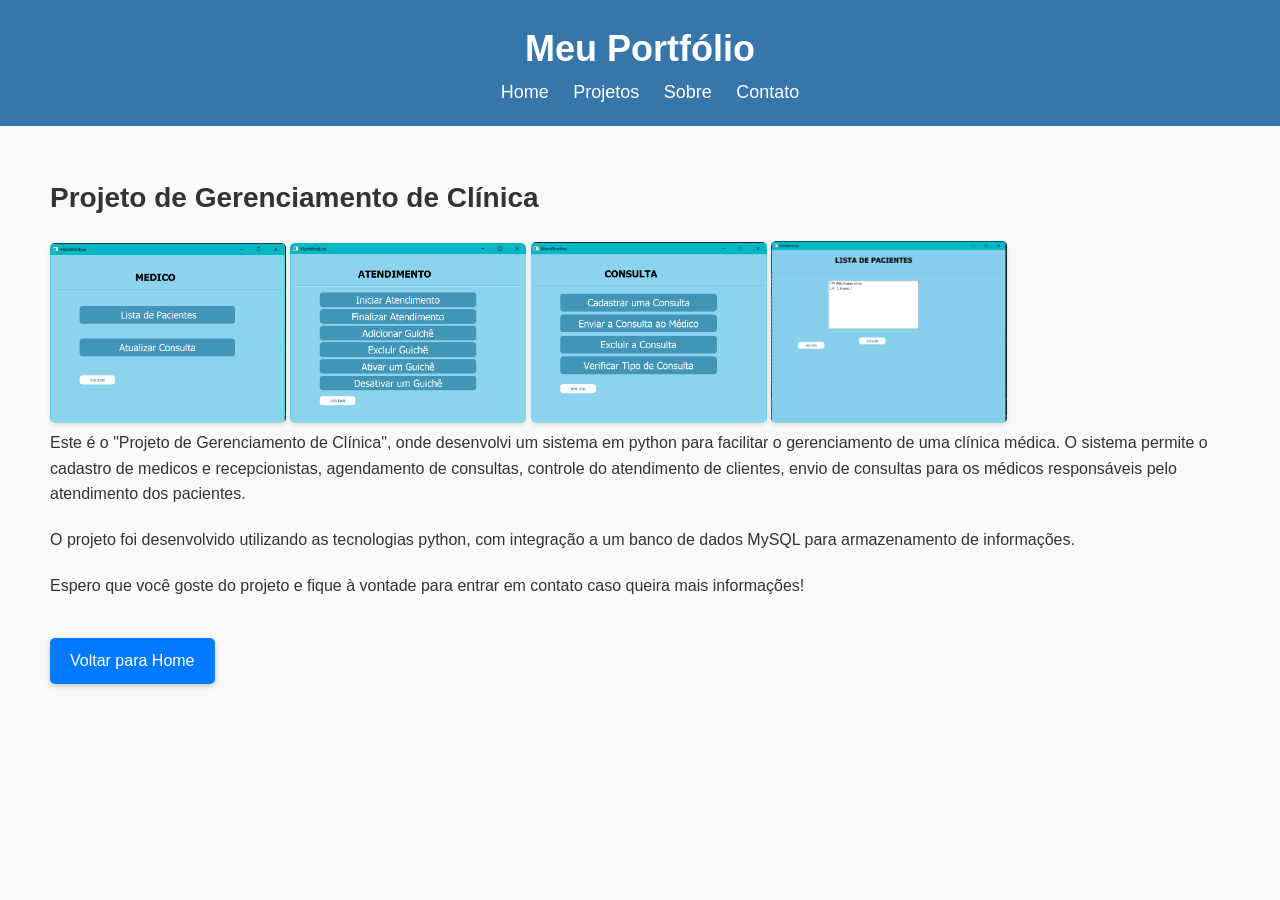
==== projeto1.html @ 40279460 "atual" ====
<!DOCTYPE HTML>
<!--
	Editorial by HTML5 UP
	html5up.net | @ajlkn
	Free for personal and commercial use under the CCA 3.0 license (html5up.net/license)
-->
<html>
	<head>
		<title>Projeto de Gerenciamento de Clínica</title>
		<meta charset="utf-8" />
		<meta name="viewport" content="width=device-width, initial-scale=1, user-scalable=no" />
		<link rel="stylesheet" href="projeto1.css" />
	</head>
    <body>
        <header>
            <h1>Meu Portfólio</h1>
            <nav>
                <ul>
                    <li><a href="portifolio.html">Home</a></li>
                    <li><a href="#projetos">Projetos</a></li>
                    <li><a href="#sobre">Sobre</a></li>
                    <li><a href="#contato">Contato</a></li>
                </ul>
            </nav>
        </header>
        
        <section id="projetoClinica">
            <h2>Projeto de Gerenciamento de Clínica</h2>
            <img src="imagens/medico.png" alt="Projeto de Gerenciamento de Clínica">
            <img src="imagens/atendimento.png" alt="Projeto de Gerenciamento de Clínica">
            <img src="imagens/consulta.png" alt="Projeto de Gerenciamento de Clínica">
            <img src="imagens/lista_pacientes.png" alt="Projeto de Gerenciamento de Clínica">
            <p>Este é o "Projeto de Gerenciamento de Clínica", onde desenvolvi um sistema em python para facilitar o gerenciamento de uma clínica médica. O sistema permite o cadastro de medicos e recepcionistas, 
            agendamento de consultas, controle do atendimento de clientes, envio de consultas para os médicos responsáveis pelo atendimento dos pacientes.</p>
            <p>O projeto foi desenvolvido utilizando as tecnologias python, com integração a um banco de dados MySQL para armazenamento de informações.</p>
            <p>Espero que você goste do projeto e fique à vontade para entrar em contato caso queira mais informações!</p>
            <a href="portifolio.html" class="botao-voltar">Voltar para Home</a>
        </section>
    </body>
</html>
---- projeto1.css ----
/* Reset de estilos padrão */
* {
	margin: 0;
	padding: 0;
	box-sizing: border-box;
}

body {
	font-family: 'Arial', sans-serif;
	line-height: 1.6;
	background-color: #f9f9f9;
	color: #333;
}

header {
	background-color: #3776ab;
	color: #fff;
	padding: 20px;
	text-align: center;
}

header h1 {
	font-size: 36px;
}

nav ul {
	list-style: none;
}

nav li {
	display: inline-block;
	margin-left: 20px;
}

nav a {
	text-decoration: none;
	color: #fff;
	font-size: 18px;
	transition: color 0.3s;
}

nav a:hover {
	color: #f00; /* Cor de destaque ao passar o mouse */
}

section {
	padding: 50px;
}

section h2 {
	font-size: 28px;
	margin-bottom: 20px;
}

/* Estilo específico para a página do Projeto de Gerenciamento de Clínica */
#projetoClinica .projeto-container {
	width: 45%; /* Largura do container do projeto */
	display: inline-block;
	vertical-align: top; /* Alinhamento vertical superior para as seções ficarem alinhadas */
	margin: 0 2.5%; /* Margem entre as seções */
}

#projetoClinica img {
	width: 20%; /* Definir a largura da imagem como 100% do container */
	max-width: 100%;
	border-radius: 5px;
	box-shadow: 0 2px 5px rgba(0, 0, 0, 0.1);
}

#projetoClinica p {
	font-size: 16px;
	line-height: 1.6;
	margin-bottom: 20px;
}

/* Estilo para botão "Voltar para Home" */
.botao-voltar {
    display: inline-block;
    padding: 10px 20px;
    background-color: #007bff;
    color: #fff;
    text-decoration: none;
    border-radius: 5px;
    transition: background-color 0.3s, transform 0.2s, box-shadow 0.3s; /* Adicionando transições suaves */
    margin-top: 20px;
    box-shadow: 0 2px 5px rgba(0, 0, 0, 0.2); /* Adicionando sombra */
}

.botao-voltar:hover {
    background-color: #0056b3;
    transform: scale(1.05); /* Efeito de leve zoom no hover */
    box-shadow: 0 4px 8px rgba(0, 0, 0, 0.2); /* Aumentando a intensidade da sombra no hover */
}


.menproject {
    display: flex;
    flex-wrap: wrap;
    justify-content: flex-start; /* Alinhado a esquerda */
    gap: 10px; /* Define o espaçamento entre as imagens */
}

.menproject img {
    flex: 0.8;
    max-width: 40%;
    height: auto;
    border-radius: 5px;
	box-shadow: 0 4px 8px rgba(0, 0, 0, 0.2); /* Sombra mais intensa e realçada */
    transition: transform 0.2s, box-shadow 0.3s; /* Adicionar transições suaves */
}

/* Estilo para o título do projeto */
.menproject h3 {
    font-size: 24px;
    margin: 10px 0;
    text-align: center; /* Centralizar o título */
    color: #3776ab; /* Cor personalizada para o título */
}

/* Estilo para o texto descritivo do projeto */
.menproject p {
    font-size: 16px;
    line-height: 1.6;
    text-align: center; /* Centralizar o texto */
    color: #555; /* Cor personalizada para o texto */
}
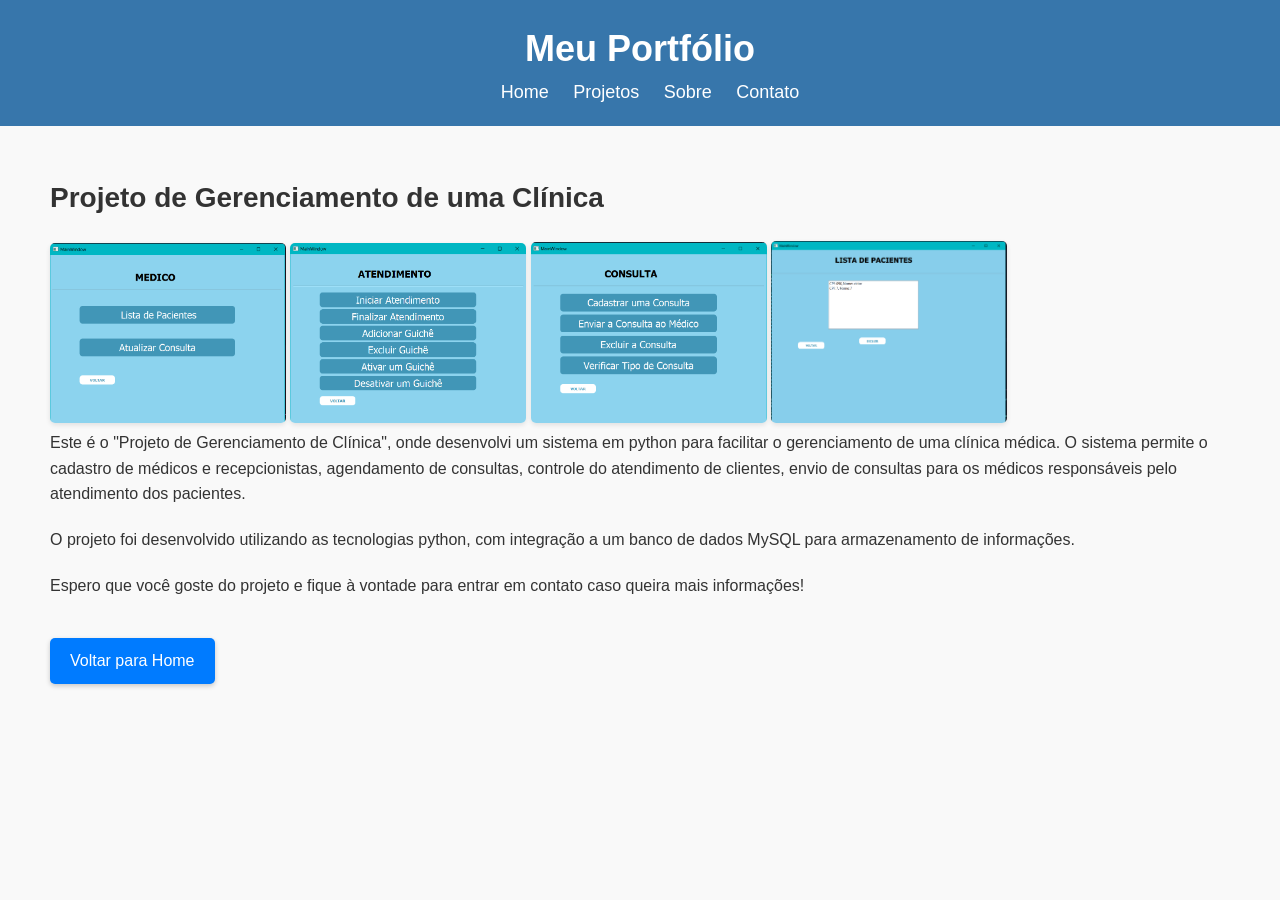
==== commit 8174129e: "atual" ====
--- a/projeto1.html
+++ b/projeto1.html
@@ -25,16 +25,16 @@
         </header>
         
         <section id="projetoClinica">
-            <h2>Projeto de Gerenciamento de Clínica</h2>
+            <h2>Projeto de Gerenciamento de uma Clínica</h2>
             <img src="imagens/medico.png" alt="Projeto de Gerenciamento de Clínica">
             <img src="imagens/atendimento.png" alt="Projeto de Gerenciamento de Clínica">
             <img src="imagens/consulta.png" alt="Projeto de Gerenciamento de Clínica">
             <img src="imagens/lista_pacientes.png" alt="Projeto de Gerenciamento de Clínica">
-            <p>Este é o "Projeto de Gerenciamento de Clínica", onde desenvolvi um sistema em python para facilitar o gerenciamento de uma clínica médica. O sistema permite o cadastro de medicos e recepcionistas, 
+            <p>Este é o "Projeto de Gerenciamento de Clínica", onde desenvolvi um sistema em python para facilitar o gerenciamento de uma clínica médica. O sistema permite o cadastro de médicos e recepcionistas, 
             agendamento de consultas, controle do atendimento de clientes, envio de consultas para os médicos responsáveis pelo atendimento dos pacientes.</p>
             <p>O projeto foi desenvolvido utilizando as tecnologias python, com integração a um banco de dados MySQL para armazenamento de informações.</p>
             <p>Espero que você goste do projeto e fique à vontade para entrar em contato caso queira mais informações!</p>
-            <a href="portifolio.html" class="botao-voltar">Voltar para Home</a>
+            <a href="index.html" class="botao-voltar">Voltar para Home</a>
         </section>
     </body>
 </html>
